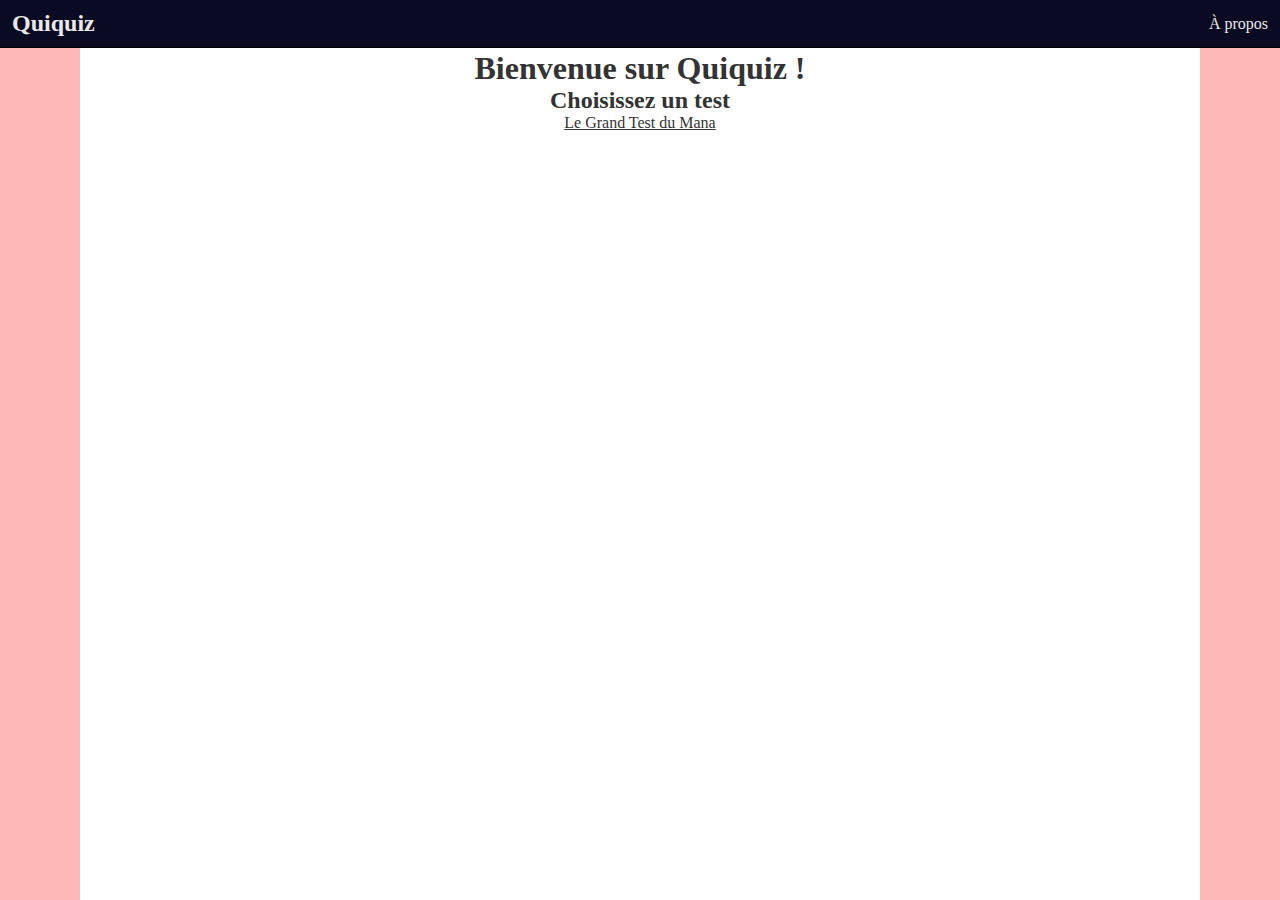
==== index.html @ 6f1ad07c "transfert to new account" ====
<!DOCTYPE html>
<html lang="fr">
<head>
    <meta charset="UTF-8">
    <meta name="viewport" content="width=device-width, initial-scale=1.0">
    <title>Quiquiz - Accueil</title>
    <link rel="stylesheet" href="style.css">
    <script src="components/navbar.js"></script>
</head>
<body>
    <navbar-component></navbar-component>
    <div id="main-view">
        <h1>Bienvenue sur Quiquiz !</h1>
        <h2>Choisissez un test</h2>
        
        <ul>
            <li><a href="le-grand-test-du-mana/home.html">Le Grand Test du Mana</a></li>
        </ul>
    </div>
</body>
</html>
---- style.css ----
:root {
    --navbar-height: 3rem;
}

* {
    margin: 0;
    padding: 0;
    box-sizing: border-box;
    color: #333;
    list-style: none;
}

body {
    width: 100vw;
    height: 100vh;
    background-color: rgb(255, 184, 184);
    overflow: hidden;
}

navbar-component {
    width: 100%;
    position: fixed;
}

#main-view {
    width: 100%;
    height: calc(100% - var(--navbar-height));
    position: relative;
    top: var(--navbar-height);
    max-width: 70rem;
    margin: 0 auto;
    overflow-y: auto;
    overflow-x: hidden;
    padding: .1rem .25rem;
    display: flex;
    flex-direction: column;
    align-items: center;
    background-color: white;
}

.hidden {
    display: none;
}
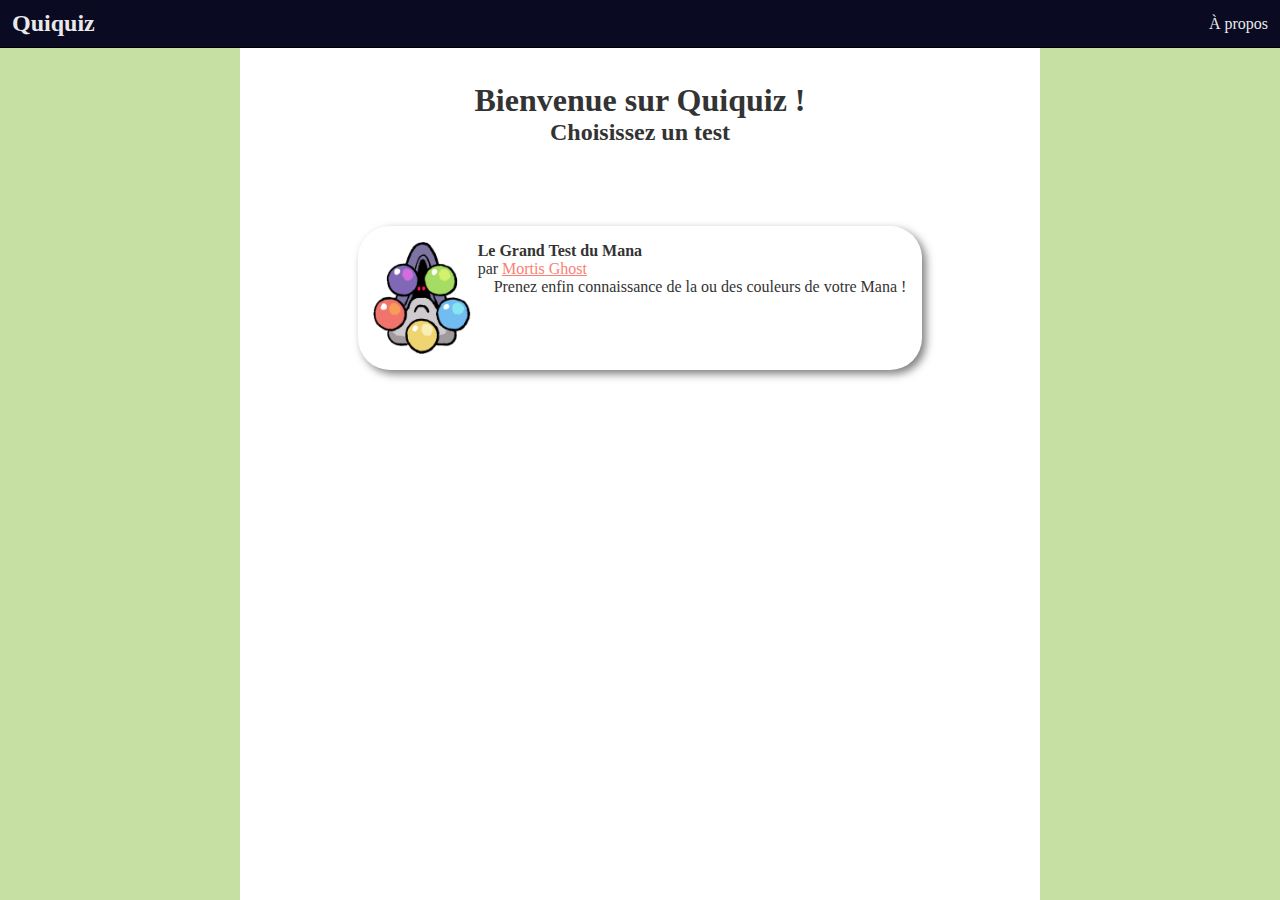
==== commit 1eed300b: "Aménagement page d'accueil" ====
--- a/index.html
+++ b/index.html
@@ -10,12 +10,21 @@
 <body>
     <navbar-component></navbar-component>
     <div id="main-view">
-        <h1>Bienvenue sur Quiquiz !</h1>
+
+        <h1>Bienvenue sur Quiquiz !</h1>
         <h2>Choisissez un test</h2>
         
-        <ul>
-            <li><a href="le-grand-test-du-mana/home.html">Le Grand Test du Mana</a></li>
+        <ul id="tests-list">
+            <li id="le-grand-test-du-mana" class="quiz-card clickable">
+                <img class="quiz-icon" src="le-grand-test-du-mana/assets/images/icon-quiz.png" alt="Icon">
+                <div>
+                    <h4>Le Grand Test du Mana</h4>
+                    <p>par <a class="author-name" href="https://twitter.com/MortisGhost">Mortis Ghost</a></p>
+                    <p class="test-description">Prenez enfin connaissance de la ou des couleurs de votre Mana !</p>
+                </div>
+            </li>
         </ul>
     </div>
+    <script src="index.js"></script>
 </body>
 </html>--- a/style.css
+++ b/style.css
@@ -1,5 +1,6 @@
 :root {
     --navbar-height: 3rem;
+    --color-highlight: salmon;
 }
 
 * {
@@ -10,10 +11,15 @@
     list-style: none;
 }
 
+html {
+    width: 100%;
+    height: 100%;
+}
+
 body {
-    width: 100vw;
-    height: 100vh;
-    background-color: rgb(255, 184, 184);
+    width: 100%;
+    height: 100%;
+    background-color: rgb(198, 223, 162);
     overflow: hidden;
 }
 
@@ -27,7 +33,7 @@
     height: calc(100% - var(--navbar-height));
     position: relative;
     top: var(--navbar-height);
-    max-width: 70rem;
+    max-width: 50rem;
     margin: 0 auto;
     overflow-y: auto;
     overflow-x: hidden;
@@ -38,6 +44,44 @@
     background-color: white;
 }
 
+h1 {
+    margin: 2rem 1rem 0 1rem;
+}
 .hidden {
     display: none;
+}
+
+.clickable:hover {
+cursor: pointer;
+}
+
+#tests-list {
+    margin: 5rem 1rem;
+    display: flex;
+}
+
+.quiz-card {
+    display: flex;
+    border-radius: 2rem;
+    box-shadow: 0.25rem 0.25rem .5rem rgba(0, 0, 0, 0.5);
+    padding: 1rem;
+}
+
+#le-grand-test-du-mana {
+    padding-left: 0.5rem;
+}
+
+.quiz-icon {
+    display: block;
+    flex-shrink: 1;
+    width: 7rem;
+    height: 7rem;
+}
+
+.author-name {
+    color: var(--color-highlight);
+}
+
+.test-description {
+    padding-left: 1rem;
 }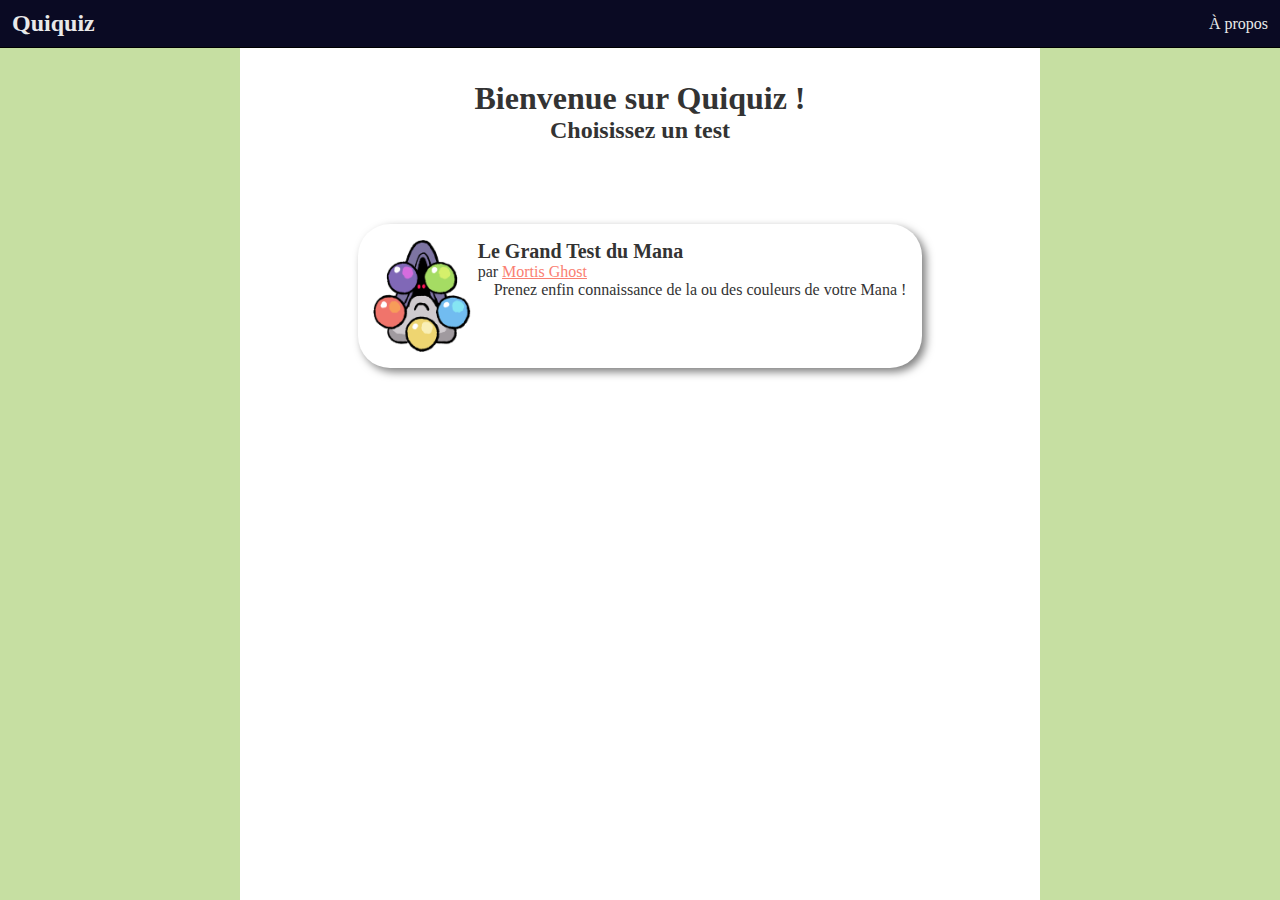
==== commit 14bb81fb: "grossit un peu la taille des titres de tests" ====
--- a/index.html
+++ b/index.html
@@ -18,7 +18,7 @@
             <li id="le-grand-test-du-mana" class="quiz-card clickable">
                 <img class="quiz-icon" src="le-grand-test-du-mana/assets/images/icon-quiz.png" alt="Icon">
                 <div>
-                    <h4>Le Grand Test du Mana</h4>
+                    <h4 class="test-title">Le Grand Test du Mana</h4>
                     <p>par <a class="author-name" href="https://twitter.com/MortisGhost">Mortis Ghost</a></p>
                     <p class="test-description">Prenez enfin connaissance de la ou des couleurs de votre Mana !</p>
                 </div>
--- a/style.css
+++ b/style.css
@@ -37,7 +37,6 @@
     margin: 0 auto;
     overflow-y: auto;
     overflow-x: hidden;
-    padding: .1rem .25rem;
     display: flex;
     flex-direction: column;
     align-items: center;
@@ -47,6 +46,7 @@
 h1 {
     margin: 2rem 1rem 0 1rem;
 }
+
 .hidden {
     display: none;
 }
@@ -78,6 +78,10 @@
     height: 7rem;
 }
 
+.test-title {
+    font-size: 1.25rem;
+}
+
 .author-name {
     color: var(--color-highlight);
 }
